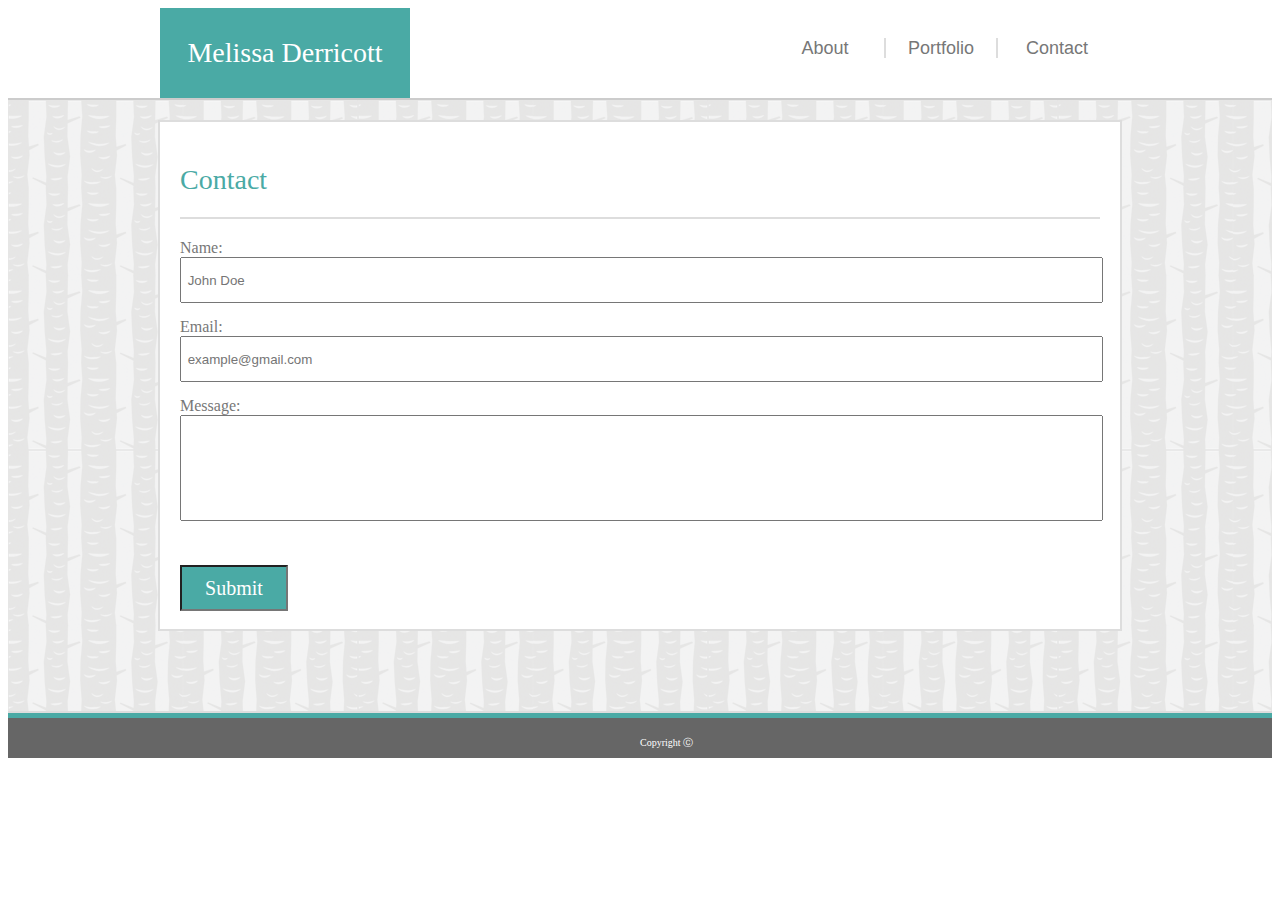
==== contact.html @ c51e92c8 "intial push" ====
<!DOCTYPE html>
<html lang="en">
<head>
    <meta charset="UTF-8">
    <meta name="viewport" content="width=device-width, initial-scale=1.0">
    <meta http-equiv="X-UA-Compatible" content="ie=edge">
    <link rel="stylesheet" type="text/css" href="assets/css/styles.css">
    <title>Basic Portfolio</title>
</head>
<body>
<header>
        <section class="main-menu">
            <div class="name">Melissa Derricott</div>
            <aside class="menu">
                <div class="about"><a href="index.html">About</a></div>
                <div class="portfolio"><a href="portfolio.html">Portfolio</a></div>
                <div class="contact"><a href="contact.html">Contact</a></div>
             </aside>
         </section>
</header>
<section class="main-body">
    <div>
        
        <div class="main">
            <div class="about-me"> Contact</div>
            <div class="form">
            <form action="/action_page.php">
                <article class="contact-names">
                        <p class="titles">Name:</p><input class="one" type="text" name="Name" placeholder=" John Doe">
                </article>
                <article class="contact-emails">
                    <p class="titles">Email:</p><input class="one" type="text" name="email" placeholder=" example@gmail.com">
                </article>
                <article class="contact-message">
                        <p class="titles">Message:</p><input class="two" type="textarea" name="message">
                </article>
                <br>
                
                <article class="submit">
                    <input id="mess" type="sumbit" value="Submit">  
                </article>  
               
                <br>
            </form>
            </div>
        </div>
    </div>

</section>
<footer> <div class="footerer">Copyright &#9400;<div></footer>
    

</body>
</html>
---- assets/css/styles.css ----
a:link {
    text-decoration: none;
    color: #777777;
}

a:visited {
    text-decoration: none;
    color: #777777;
}

a:hover {
    text-decoration: none;
    color: #777777;
}

a:active {
    text-decoration: none;
    color: #777777;
}


header{
    background-color: #ffffff;
    border-bottom-color: #cccccc;  
    width:100%;
    height: 90px;
    display: fixed;
    top:0;
    overflow: auto;
    border-bottom: 2px solid #cccccc;
}   

.main-menu{
    width: 960px;
    height: 90px;
    margin: 0 auto;
    background-color: #ffffff;
    z-index: 2;
}

.name{
    float: left;
    background-color: #4aaaa5;
    color: #ffffff;
    line-height: 90px;
    height: 90px;
    width: 250px;
    text-align: center;
    font-size: 28px;
    font-family: Georgia, 'Times New Roman', Times, serif;
} 

.menu{
    position: relative;
    top: 30px;
    width: 350px;
    line-height: 20px;
    float: right;
    color: #777777;
}

.about, .portfolio, .contact{
    display: inline-block;
    width: 110px;
    text-align: center;
    font-family: Arial, Helvetica, sans-serif;
    height: 20px;
    font-size: 18px;
    text-decoration: none;
}

.portfolio{
    border-left: 2px solid #dddddd;
    border-right: 2px solid #dddddd;
}

.main-body{
    border-bottom: 2px solid #dddddd;
    padding: 20px 0px 80px 0px;
    background-image: url("../images/tree_bark.png"); 
    color: #777777;
    
}

.about-me{
    color: #4aaaa5;
    background-color: #ffffff;
    height: 75px;
    width: 920px;
    margin: 20px 20px;
    border-bottom: 2px solid #dddddd;
    position: relative;
    float: left;
    line-height: 75px;
    font-family: Georgia, 'Times New Roman', Times, serif;
    font-size: 28px;
    
}
.main{
    background-color: #ffffff;
    border: 2px solid #dddddd;
    margin: 0 auto;
    width:960px;
    position: relative;
}

.img{
    float: left;
    width: 300px;
    height: 300px;
    background-color: gray;
    margin: 10px 20px;
}

p{
    font-family: Arial, Helvetica, sans-serif;
    color: #777777;
    padding: 10px;
    margin: 20px;
}


footer{
    background-color: #666666;
    font-size: 10px;
    position: relative;
    padding: 20px;
    border-top: 5px solid #4aaaa5;
    line-height: 10px;
    text-align: center;
    color: #ffffff;
}

.footerer{
    position: absolute;
    bottom: 10px;
    left: 50%;
}

.pro1, .pro2, .pro3, .pro4, .pro5{
    width: 320px;
    height: 240px;
    background-color: #777777;
    margin: 10px 20px;
    display: inline-block;
    border: 1px solid #dddddd; 
    
}



.pro1title, .pro2title,.pro3title, .pro4title, .pro5title {
    width: 320px;
    height: 70px;
    background-color: #4aaaa5;   
    position: relative;
    z-index:2;
    top:-90px;
    color: white;
    text-align: center;
    line-height: 70px;
    font-size: 20px;
    font-family: Georgia, 'Times New Roman', Times, serif;
   
    
}

.form{  
    width: 900px;
    height: 600px;
    display: inline;
}


.contact-names{
    
    margin-left: 20px;
 
}

.contact-emails{ 
    margin-left: 20px;
}

.one{
    height: 40px;
    width: 915px;
    margin-bottom: 15px;
    
}

.contact-message{
    height: 150px;
    width: 640px;  
    margin-left: 20px;
    
}

.two{
    height: 100px;
    width: 915px; 
}
.submit{
    
}

#mess{
   
    text-align: center;
    color: white;
    font-size: 20px;
    font-family: Georgia, 'Times New Roman', Times, serif;
    height: 40px;
    width: 100px;
    margin-left: 20px;
    background-color: #4aaaa5;
}

.titles{
    color: #777777;
    font-family: Georgia, 'Times New Roman', Times, serif;
    margin: 0px;
    padding: 0px;
    
}
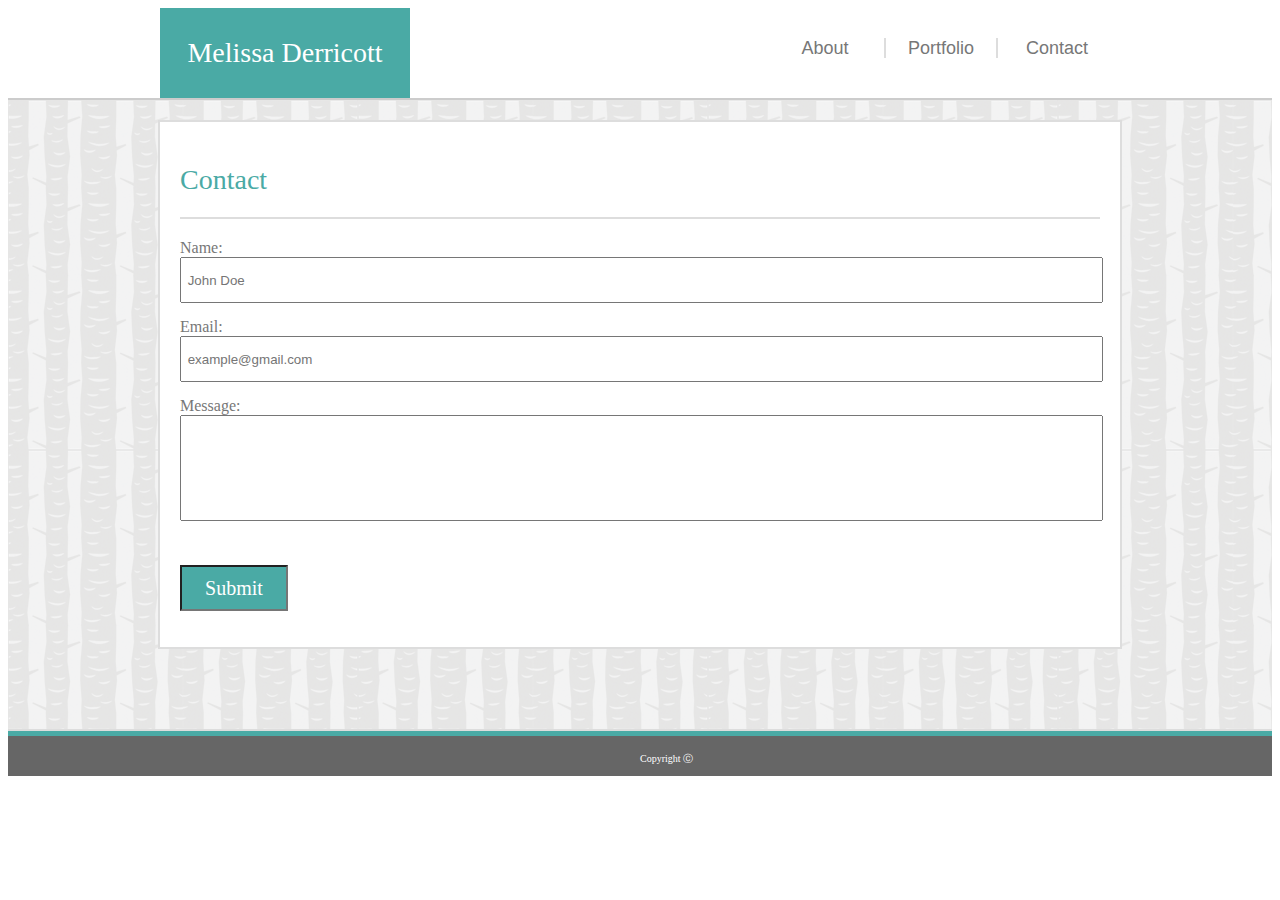
==== commit a51d7f77: "640 push" ====
--- a/contact.html
+++ b/contact.html
@@ -41,6 +41,7 @@
                 </article>  
                
                 <br>
+                <br>
             </form>
             </div>
         </div>
--- a/assets/css/styles.css
+++ b/assets/css/styles.css
@@ -126,7 +126,7 @@
     position: relative;
     padding: 20px;
     border-top: 5px solid #4aaaa5;
-    line-height: 10px;
+    /* line-height: 10px; */
     text-align: center;
     color: #ffffff;
 }
@@ -224,4 +224,94 @@
     
 } 
 
-
+@media only screen and (max-width:640px){
+    body{
+        margin: 0;
+    }
+    
+    .name{
+        width:100%;
+        clear: both;
+        text-align: center;
+        overflow: visible;
+    }
+    .main-menu{
+        width:100%;
+        height:12%;
+        display: block;
+        /* overflow: auto; */
+        position: fixed; 
+        margin: 0;
+        padding: 0;
+        z-index: 10;
+        top: 0;
+    }
+    .about-me{
+        width: 90%;
+    }
+
+.about, .portfolio,.contact{
+    align-self: center;
+}
+
+    .menu{
+        /* display: flex;
+        align-content:center; */
+        justify-content: center;
+        align-self: center;
+        position: relative;
+        right: 12%;
+        width:66%;
+        z-index:4;
+        clear: both;
+        background-color: white;
+        padding: 0px;
+      
+    }
+    .main{
+        width: 90%;
+        height: 90%;
+        border: 0px;
+        margin-top: 20px
+    }
+
+    #me, #metoo{
+        width: 200px;
+        height: 200px;
+    }
+
+    .main-body{
+        position: relative;
+        top: 80px;
+    }
+
+    .img, img,.pro1, .pro2, .pro3, .pro4, .pro5,.pro1title, .pro2title,.pro3title, .pro4title, .pro5title{
+    /* display: block; */
+    /* background-color: gray; */
+    /* margin: 10px 20px; */
+    clear: auto;
+    /* display: flex; */
+    }
+
+    .one, .two, .contact-message{
+        width: 90%;
+    }
+    .contact-message{
+        width: 95%;
+    }
+
+    #mess{
+        margin: 10px;
+    }
+
+    footer{
+        /* display: relative; */
+        /* bottom: 0; */
+        top:80px;
+    }
+}
+
+
+
+
+
